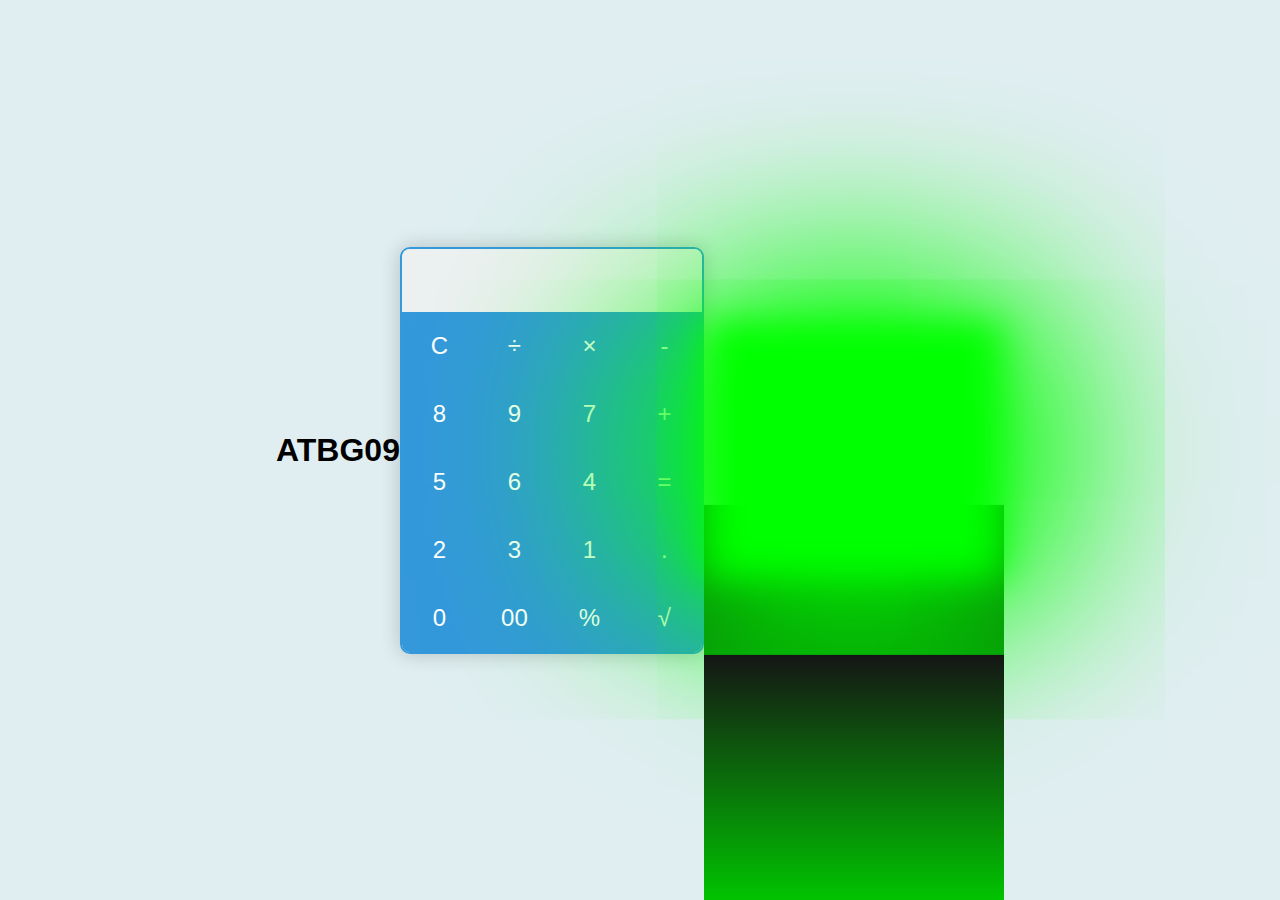
==== calc.html @ f6d50f28 "Add files via upload" ====
<!DOCTYPE html>
<html lang="en">
<head>
    <meta charset="UTF-8">
    <meta name="viewport" content="width=device-width, initial-scale=1.0">
    <link rel="stylesheet" href="style.css">
    <title>Calculator</title>
</head>
<header>   
    <span id="Watermark">
        <h1>ATBG09</h1>
    </span>
</header>
<body>
 
    <div class="calculator">
        <input type="text" id="display" readonly>
        <div class="buttons">
            <button onclick="clearDisplay()">C</button>
            <button onclick="appendToDisplay('/')">&divide;</button>
            <button onclick="appendToDisplay('*')">&times;</button>
            <button onclick="appendToDisplay('-')">-</button>
            <button onclick="appendToDisplay('8')">8</button>
            <button onclick="appendToDisplay('9')">9</button>
            <button onclick="appendToDisplay('7')">7</button>
            <button onclick="appendToDisplay('+')">+</button>
            <button onclick="appendToDisplay('5')">5</button>
            <button onclick="appendToDisplay('6')">6</button>
            <button onclick="appendToDisplay('4')">4</button>
            <button onclick="calculate()">=</button>
            <button onclick="appendToDisplay('2')">2</button>
            <button onclick="appendToDisplay('3')">3</button>
            <button onclick="appendToDisplay('1')">1</button>
            <button onclick="appendToDisplay('.')">.</button>
            <button onclick="appendToDisplay('0')">0</button>
            <button id="oo"  onclick="appendToDisplay('00')">00</button>
            <button onclick="appendToDisplay('%')">%</button>
            <button onclick="squareRoot()">&radic;</button>
        </div>
    </div>   
    <div class="cube">
        <div class="top"></div>
        <div>
            <span style="--i:0"></span>
            <span style="--i:1"></span>
            <span style="--i:2"></span>
            <span style="--i:3"></span>
        </div>
    </div>  
    
    <script src="script.js"></script>
</body>

</html>
---- style.css ----
html{
    background-color: #e0eef1;
}

body {
    display: flex;
    align-items: center;
    justify-content: center;
    height: 100vh;
    margin: 0;
    font-family: 'Segoe UI', Tahoma, Geneva, Verdana, sans-serif;
}

.calculator {
    border: 2px solid #3498db;
    border-radius: 10px;
    overflow: hidden;
    box-shadow: 0 0 20px rgba(0, 0, 0, 0.2);
    width: 300px;
}

#display {
    width: calc(100% - 20px);
    padding: 15px;
    font-size: 1.8em;
    text-align: right;
    border: none;
    outline: none;
    background-color: #ecf0f1;
}

.buttons {
    display: grid;
    grid-template-columns: repeat(4, 1fr);
}

button {
    padding: 20px;
    font-size: 1.5em;
    border: none;
    outline: none;
    background-color: #3498db;
    color: #ffffff;
    cursor: pointer;
    transition: background-color 0.3s;
}

button:hover {
    background-color: #2980b9;
}

button:active {
    background-color: #1f6690;
}
#Watermark{
    display: inline;
    padding: 5px;
}


.cube{
    position: relative;
    width: 300px;
    height: 300px;
    transform-style: preserve-3d;
    transform: rotateX(-30deg);
    word-wrap: inherit;
    animation: animate 4s linear infinite;

}

@keyframes animate{
    0%{
        transform: rotateX(-30deg) rotateY(0deg);
    }
    100%{
        transform: rotateX(-30deg) rotateY(360deg);
    }    
}

.cube div{
    top: 0;
    left: 0;
    width: 100%;
    height: 100%;
    transform-style: preserve-3d;
}

.cube div span{
    position: absolute;
    top: 0;
    left: 0;
    width: 100%;
    height: 100%;
    background: linear-gradient(#151515, #00ce00);
    transform: rotateY(calc(90deg* var(--i))) translateZ(150px);
}

.top::before{
    content: '';
    position: absolute;
    top: 0;
    left: 0;
    width: 300px;
    height: 300px;
    background: #0f0;
    transform: rotateY(calc(90deg* var(--i))) translateZ(-380px);
    filter: blur(20px);
    box-shadow: 0 0 120px rgba(0,255,0,0.2),
                0 0 200px rgba(0,255,0,0.4),
                0 0 300px rgba(0,255,0,0.6),
                0 0 400px rgba(0,255,0,0.8),
                0 0 500px rgba(0,255,0,1);
}
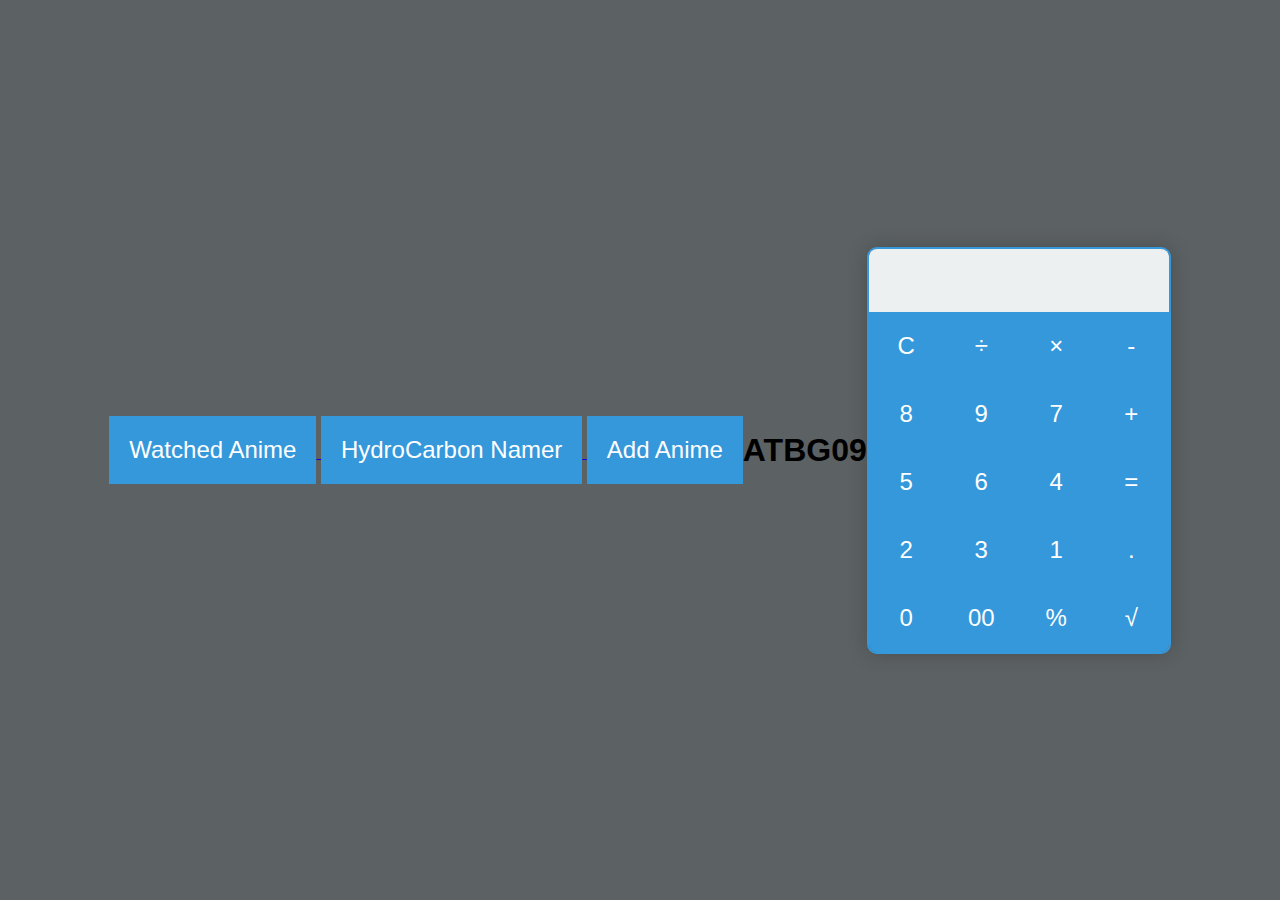
==== commit c1980b5d: "Update calc.html" ====
--- a/calc.html
+++ b/calc.html
@@ -6,6 +6,11 @@
     <link rel="stylesheet" href="style.css">
     <title>Calculator</title>
 </head>
+     <div id="navigation">
+        <a href="index" target="_blank"><button> Watched Anime</button> </a>
+       <a href="HC.html" target="_blank"><button>HydroCarbon Namer</button> </a>
+       <a href="anime-generator.html" target="_blank"><button>Add Anime</button> </a>
+    </div>
 <header>   
     <span id="Watermark">
         <h1>ATBG09</h1>
@@ -38,17 +43,3 @@
             <button onclick="squareRoot()">&radic;</button>
         </div>
     </div>   
-    <div class="cube">
-        <div class="top"></div>
-        <div>
-            <span style="--i:0"></span>
-            <span style="--i:1"></span>
-            <span style="--i:2"></span>
-            <span style="--i:3"></span>
-        </div>
-    </div>  
-    
-    <script src="script.js"></script>
-</body>
-
-</html>--- a/style.css
+++ b/style.css
@@ -1,5 +1,5 @@
 html{
-    background-color: #e0eef1;
+    background-color: #5c6163;
 }
 
 body {
@@ -57,58 +57,3 @@
     padding: 5px;
 }
 
-
-.cube{
-    position: relative;
-    width: 300px;
-    height: 300px;
-    transform-style: preserve-3d;
-    transform: rotateX(-30deg);
-    word-wrap: inherit;
-    animation: animate 4s linear infinite;
-
-}
-
-@keyframes animate{
-    0%{
-        transform: rotateX(-30deg) rotateY(0deg);
-    }
-    100%{
-        transform: rotateX(-30deg) rotateY(360deg);
-    }    
-}
-
-.cube div{
-    top: 0;
-    left: 0;
-    width: 100%;
-    height: 100%;
-    transform-style: preserve-3d;
-}
-
-.cube div span{
-    position: absolute;
-    top: 0;
-    left: 0;
-    width: 100%;
-    height: 100%;
-    background: linear-gradient(#151515, #00ce00);
-    transform: rotateY(calc(90deg* var(--i))) translateZ(150px);
-}
-
-.top::before{
-    content: '';
-    position: absolute;
-    top: 0;
-    left: 0;
-    width: 300px;
-    height: 300px;
-    background: #0f0;
-    transform: rotateY(calc(90deg* var(--i))) translateZ(-380px);
-    filter: blur(20px);
-    box-shadow: 0 0 120px rgba(0,255,0,0.2),
-                0 0 200px rgba(0,255,0,0.4),
-                0 0 300px rgba(0,255,0,0.6),
-                0 0 400px rgba(0,255,0,0.8),
-                0 0 500px rgba(0,255,0,1);
-}